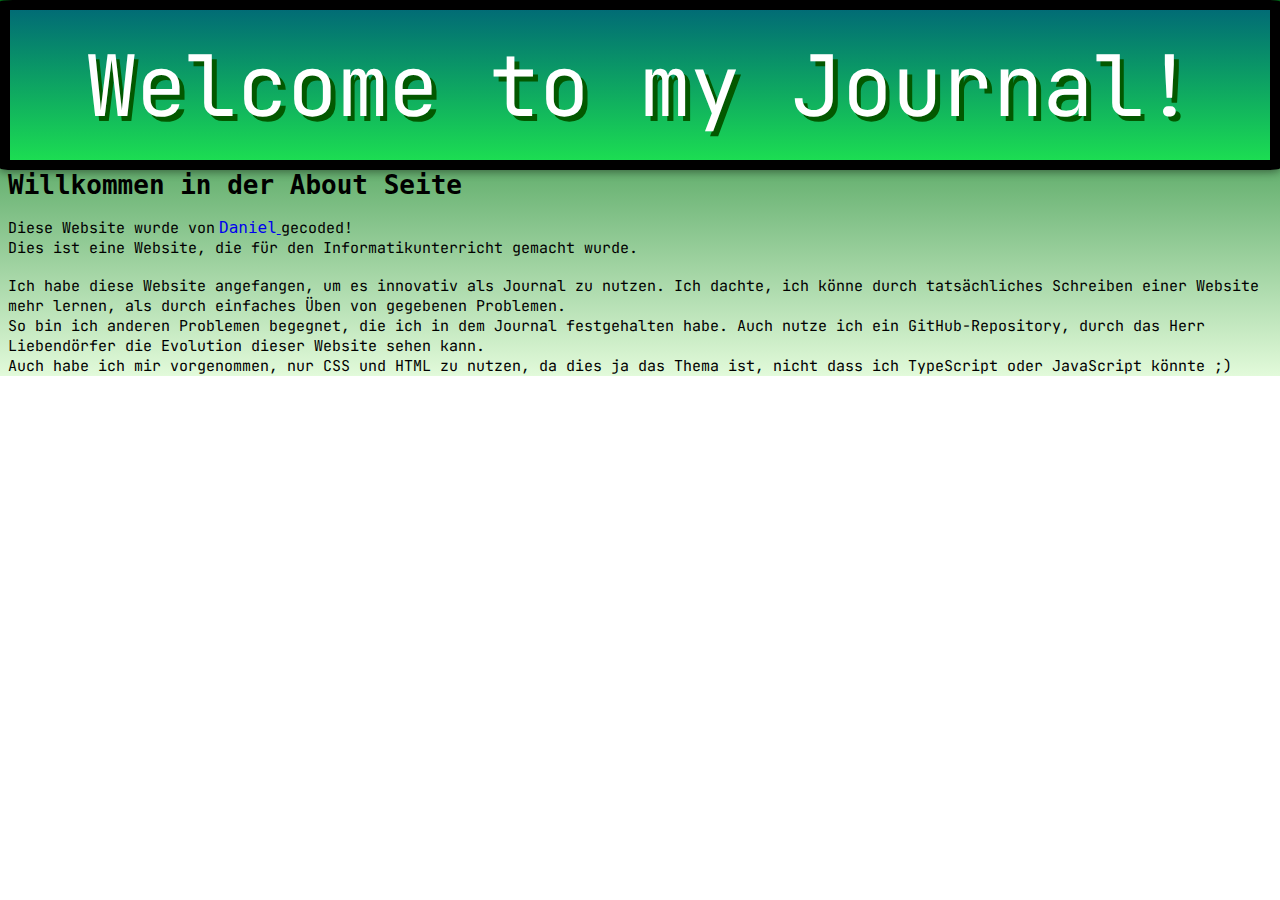
==== about.html @ 47165675 "Update" ====
<!DOCTYPE html>
<html>
    <style>
         @import url('https://fonts.googleapis.com/css2?family=JetBrains+Mono:wght@500&display=swap');

        .fonty {
            font-family: "JetBrains Mono", monospace;
            font-size: 13px;
        } 

        #about {
            font-family: "JetBrains Mono", monospace;
            font-size: 17px;
            position: absolute;
            left: 30px;
        }

        #background {
            background: linear-gradient(to top, rgb(226, 250, 218), rgb(0, 116, 25));
            width: 100vw;
            height: 100%;
        }

        * {
            margin: 0px;
        }

        h {
            font-family: "JetBrains Mono", monospace;
            font-size: 15px;
        }

        h1 {
            font-family: monospace;
        }

        h2 {
            font-family: "JetBrains Mono", monospace;
            font-size: 20px;
        }

        h3 {
            font-family: "JetBrains Mono", monospace;
            font-size: 15px;
        }

        .pad {
            padding-left: 8px;
            padding-right: 8px;
        }

        .bild {
            width: 90%;
            height: 300px;
        }

        .bild img {
            height: 100%;
            width: 100%;
        }

        .border {
            border-color: black;
            border-width: 10px;
            border-style: solid;
            border-radius: 1%;
        }

        .zoom {
            box-shadow: 0 4px 30px rgba(0, 0, 0, 0.432);
            transition: transform .5s ease-in-out;
        }

        .zoom:hover {
            box-shadow: 0 5px 15px rgb(0, 0, 0);
            max-width: 100%;
            max-height: 100%;
            transform: scale(1.01);
            border-radius: 4%;
        }

    </style>
    <link rel="stylesheet" href="styles.css">
    <head>
        <title>About this Website</title>
    </head>

    <body>
        <div id="background">
            <div class="img-wrapper border zoom">
                <header>
                <div class="wrapper">
                    <div class="typing-demo">Welcome to my Journal!</div>
                </div>
                </header>
            </div>
            <div class="pad">
                <h1>Willkommen in der About Seite</h1>
                <br>
                <h>Diese Website wurde von</h>
                <a target="_blank" href="rickroll.html">
                    <span class="zoom-font" style="font-family: JetBrain Mono, monospace">Daniel</span>
                </a><h> gecoded!</h>
                <br>
                <h>Dies ist eine Website, die für den Informatikunterricht gemacht wurde. </h>
                <br>
                <br>
                <h>Ich habe diese Website angefangen, um es innovativ als Journal zu nutzen.
                    Ich dachte, ich könne durch tatsächliches Schreiben einer Website mehr lernen,
                    als durch einfaches Üben von gegebenen Problemen.
                    <br>
                    So bin ich anderen Problemen begegnet, die ich in dem Journal festgehalten habe.
                    Auch nutze ich ein GitHub-Repository, durch das Herr Liebendörfer die Evolution dieser
                    Website sehen kann.
                    <br>
                    Auch habe ich mir vorgenommen, nur CSS und HTML zu nutzen, da dies ja das Thema ist,
                    nicht dass ich TypeScript oder JavaScript könnte ;)
                </h>
            </div>
        </div>
    </body>
</html>
---- styles.css ----
.fonty {
    font-family: "JetBrains Mono", monospace;
    font-size: 13px;
  }

  header {
    background: linear-gradient(to top, #04fd42ba, #005d92cc), url(https://ak.picdn.net/shutterstock/videos/18346555/thumb/1.jpg);

    height: 150px;
    width: 100%;
    color: white;
    font-family: "JetBrains Mono", monospace;
    font-size: 5.5vw;
    text-shadow: 4px 4px #035800;
    display: flex;
    transform: scale(1.2);
    justify-content: center;
    align-items: center;
  }

  h {
    font-family: "JetBrains Mono", monospace;
    font-size: 15px;
  }

  h3 {
    font-family: "JetBrains Mono", monospace;
    font-size: 15px;
  }

  h2 {
    font-family: "JetBrains Mono", monospace;
    font-size: 20px;
  }

  .wrapper {
    height: 100vh;
    /*This part is important for centering*/
    display: flex;
    align-items: center;
    justify-content: center;
    overflow: hidden;
  }

  .typing-demo {
    width: 22ch;
    animation: typing 1.3s steps(22), blink .8s step-end infinite alternate;
    white-space: nowrap;
  }

  @keyframes typing {
    from {
      width: 0
    }
  }

  .pad {
    padding-left: 8px;
  }

  .date {
    font-family: monospace, sans-serif;
    text-decoration: underline;
  }

  body {
    margin: 0px;
  }

  .img-wrapper {
    overflow: hidden;
  }

  .border {
    border-color: black;
    border-width: 10px;
    border-style: solid;
  }

  .resize {
    width: 500px;
  }

  h1 {
    font-family: monospace;
  }

  .center {
    display: block;
    margin-left: auto;
    margin-right: auto;
    width: 100%;
  }

  .slow {
    position: absolute;
    overflow: hidden;
    animation: animate 0.3s linear forwards;
  }

  @keyframes animate {
    0% {
      height: 0px;
      width: 98.7%;
    }

    30% {
      height: 45px;
      width: 98.7%;
    }

    60% {
      height: 90px;
      width: 98.7%;
    }

    100% {
      height: 150px;
      width: 98.7%;
    }
  }

  .zoom {
    box-shadow: 0 2px 10px rgba(0, 0, 0, 0.432);
    transition: transform .3s ease-in-out;
  }

  .zoom:hover {
    box-shadow: 0 5px 15px rgba(0, 0, 0, 0.432);
    max-width: 100%;
    max-height: 100%;
    transform: scale(1.01);
  }

  .zoom-font {
    transition: transform .2s ease-in-out;
    display: inline-block;
  }

  .zoom-font:hover {
    transform: scale(1.04);
    color: rgb(204, 0, 255);
  }
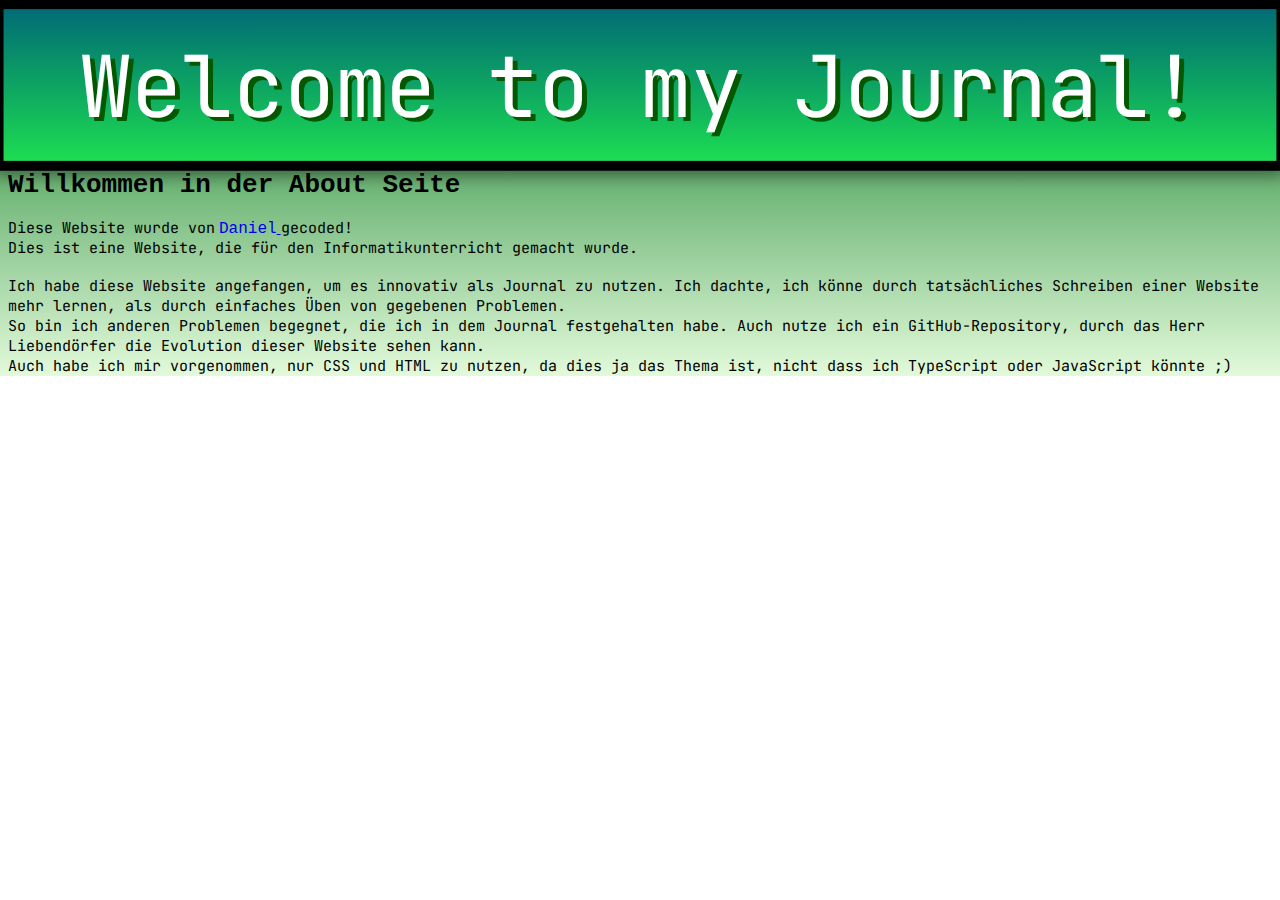
==== commit 50f3b010: "NavBar" ====
--- a/about.html
+++ b/about.html
@@ -63,7 +63,6 @@
             border-color: black;
             border-width: 10px;
             border-style: solid;
-            border-radius: 1%;
         }
 
         .zoom {
@@ -76,7 +75,6 @@
             max-width: 100%;
             max-height: 100%;
             transform: scale(1.01);
-            border-radius: 4%;
         }
 
     </style>
--- a/styles.css
+++ b/styles.css
@@ -139,5 +139,5 @@
 
   .zoom-font:hover {
     transform: scale(1.04);
-    color: rgb(204, 0, 255);
+    color: rgb(183, 0, 229);
   }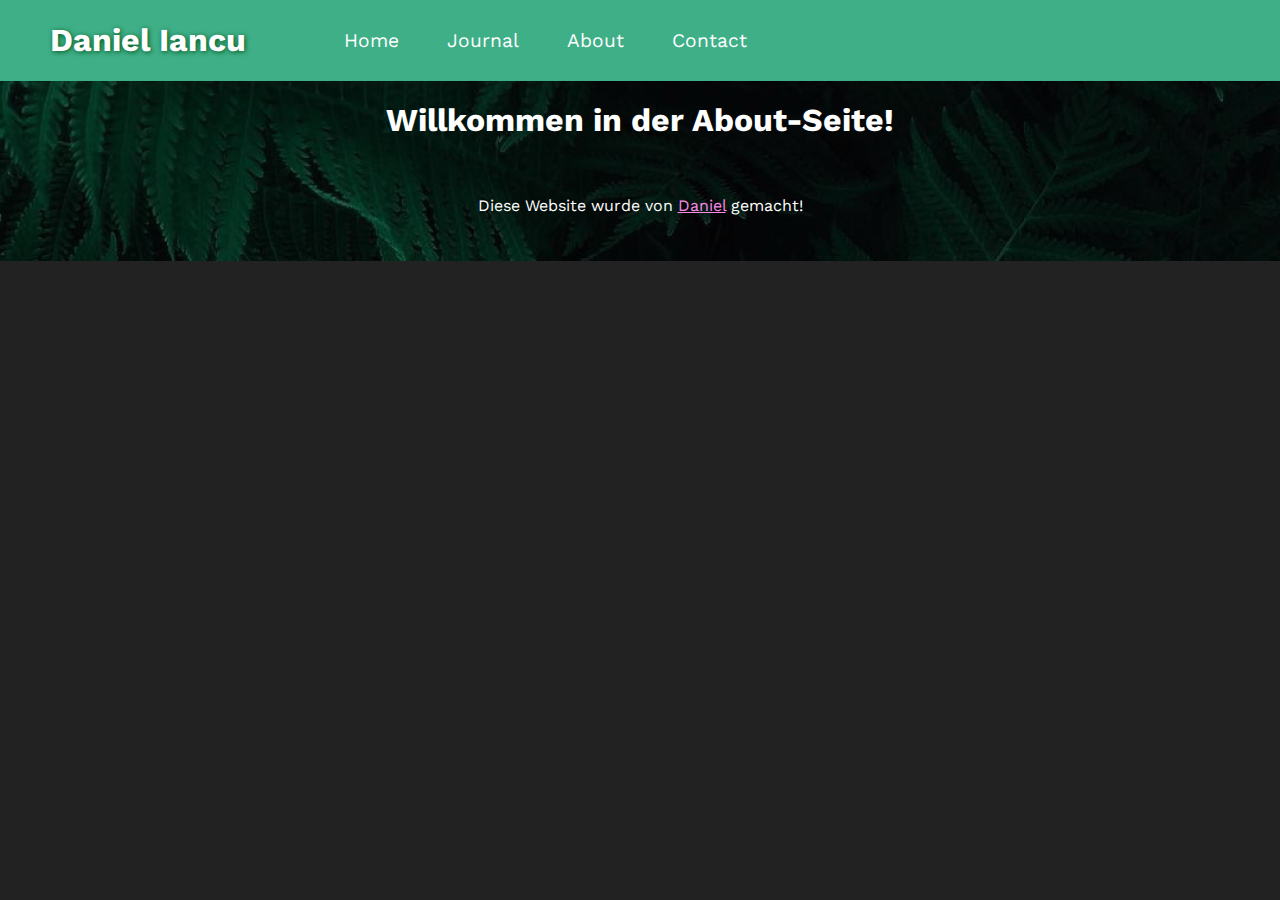
==== commit aefc20d2: "BIG UPDATE" ====
--- a/about.html
+++ b/about.html
@@ -1,120 +1,36 @@
 <!DOCTYPE html>
 <html>
-    <style>
-         @import url('https://fonts.googleapis.com/css2?family=JetBrains+Mono:wght@500&display=swap');
-
-        .fonty {
-            font-family: "JetBrains Mono", monospace;
-            font-size: 13px;
-        } 
-
-        #about {
-            font-family: "JetBrains Mono", monospace;
-            font-size: 17px;
-            position: absolute;
-            left: 30px;
-        }
-
-        #background {
-            background: linear-gradient(to top, rgb(226, 250, 218), rgb(0, 116, 25));
-            width: 100vw;
-            height: 100%;
-        }
-
-        * {
-            margin: 0px;
-        }
-
-        h {
-            font-family: "JetBrains Mono", monospace;
-            font-size: 15px;
-        }
-
-        h1 {
-            font-family: monospace;
-        }
-
-        h2 {
-            font-family: "JetBrains Mono", monospace;
-            font-size: 20px;
-        }
-
-        h3 {
-            font-family: "JetBrains Mono", monospace;
-            font-size: 15px;
-        }
-
-        .pad {
-            padding-left: 8px;
-            padding-right: 8px;
-        }
-
-        .bild {
-            width: 90%;
-            height: 300px;
-        }
-
-        .bild img {
-            height: 100%;
-            width: 100%;
-        }
-
-        .border {
-            border-color: black;
-            border-width: 10px;
-            border-style: solid;
-        }
-
-        .zoom {
-            box-shadow: 0 4px 30px rgba(0, 0, 0, 0.432);
-            transition: transform .5s ease-in-out;
-        }
-
-        .zoom:hover {
-            box-shadow: 0 5px 15px rgb(0, 0, 0);
-            max-width: 100%;
-            max-height: 100%;
-            transform: scale(1.01);
-        }
-
-    </style>
     <link rel="stylesheet" href="styles.css">
     <head>
         <title>About this Website</title>
     </head>
 
-    <body>
-        <div id="background">
-            <div class="img-wrapper border zoom">
-                <header>
-                <div class="wrapper">
-                    <div class="typing-demo">Welcome to my Journal!</div>
-                </div>
-                </header>
+    <header>
+        <h1 class="logo">Daniel Iancu</h1>
+        <input type="checkbox" id="nav-toggle" class="nav-toggle">
+        <nav>
+            <ul>
+                <li><a href="index.html">Home</a></li>
+                <li><a href="journal.html">Journal</a></li>
+                <li><a href="#start">About</a></li>
+                <li><a href="index.html#contact">Contact</a></li>
+            </ul>
+        </nav>
+        <label for="nav-toggle" class="nav-toggle-label">
+            <span></span>
+        </label>
+    </header>
+    <main id="start">
+        <div class="content">
+            <div class="writing">
+                <h1>Willkommen in der About-Seite!</h1> <br>
+                <p>
+                    Diese Website wurde von <a class="link" target="_blank" href="rickroll.html"><span>Daniel</span></a>
+                    gemacht!
+                </p>
             </div>
-            <div class="pad">
-                <h1>Willkommen in der About Seite</h1>
-                <br>
-                <h>Diese Website wurde von</h>
-                <a target="_blank" href="rickroll.html">
-                    <span class="zoom-font" style="font-family: JetBrain Mono, monospace">Daniel</span>
-                </a><h> gecoded!</h>
-                <br>
-                <h>Dies ist eine Website, die für den Informatikunterricht gemacht wurde. </h>
-                <br>
-                <br>
-                <h>Ich habe diese Website angefangen, um es innovativ als Journal zu nutzen.
-                    Ich dachte, ich könne durch tatsächliches Schreiben einer Website mehr lernen,
-                    als durch einfaches Üben von gegebenen Problemen.
-                    <br>
-                    So bin ich anderen Problemen begegnet, die ich in dem Journal festgehalten habe.
-                    Auch nutze ich ein GitHub-Repository, durch das Herr Liebendörfer die Evolution dieser
-                    Website sehen kann.
-                    <br>
-                    Auch habe ich mir vorgenommen, nur CSS und HTML zu nutzen, da dies ja das Thema ist,
-                    nicht dass ich TypeScript oder JavaScript könnte ;)
-                </h>
-            </div>
+            <footer>
+                <div class="footer"></div>
+            </footer>
         </div>
-    </body>
-</html>+    </main>--- a/styles.css
+++ b/styles.css
@@ -1,143 +1,285 @@
-  .fonty {
-    font-family: "JetBrains Mono", monospace;
-    font-size: 13px;
-  }
-
-  header {
-    background: linear-gradient(to top, #04fd42ba, #005d92cc), url(https://ak.picdn.net/shutterstock/videos/18346555/thumb/1.jpg);
-
-    height: 150px;
+@import url('https://fonts.googleapis.com/css?family=Work+Sans:300,600');
+
+:root {
+    --background: rgb(63, 175, 136);
+;
+}
+
+*, *::before, *::after {
+    padding: 0;
+    box-sizing: border-box;
+    outline: none;
+}
+
+.footer {
+    color: black;
+    height: 30px;
     width: 100%;
-    color: white;
-    font-family: "JetBrains Mono", monospace;
-    font-size: 5.5vw;
-    text-shadow: 4px 4px #035800;
+}
+
+.date {
+  text-decoration: underline !important;
+}
+
+/* NavBar */
+body {
+    margin: 0;
+    background: #222;
+    font-family: 'Work Sans', sans-serif;
+    font-weight: 400;
+}
+
+.content {
+    background-image: url(background.jpg);
+    background-color: rgba(51, 51, 51, 0.409);
+    background-blend-mode: multiply;
+    background-size: cover;
     display: flex;
-    transform: scale(1.2);
-    justify-content: center;
-    align-items: center;
-  }
-
-  h {
-    font-family: "JetBrains Mono", monospace;
-    font-size: 15px;
-  }
-
-  h3 {
-    font-family: "JetBrains Mono", monospace;
-    font-size: 15px;
-  }
-
-  h2 {
-    font-family: "JetBrains Mono", monospace;
-    font-size: 20px;
-  }
-
-  .wrapper {
-    height: 100vh;
-    /*This part is important for centering*/
+    flex-direction: column;
+}
+
+h {
+    color: white;
+}
+
+.writing { 
+    margin-top: 80px;
+    padding-left: 50px;
+    padding-right: 50px;
+    text-align: center;
+    color: white;
+}
+
+.link {
+    padding: 0, 0, 0, 0;
+    color: rgb(250, 138, 231);
+}
+
+/* navigation style starts here */
+
+header {
+    background: var(--background);
+    text-align: center;
+    position: fixed;
+    z-index: 999;
+    width: 100%;
+}
+
+.logo {
+    color: white;
+    text-shadow: 1px 1px 5px rgb(0, 86, 24);
+    }
+
+.nav-toggle {
+    display: none;
+}
+
+.nav-toggle-label {
+    position: absolute;
+    top: 0;
+    left: 0;
+    margin-left: 1em;
+    height: 100%;
     display: flex;
     align-items: center;
-    justify-content: center;
-    overflow: hidden;
-  }
-
-  .typing-demo {
-    width: 22ch;
-    animation: typing 1.3s steps(22), blink .8s step-end infinite alternate;
-    white-space: nowrap;
-  }
-
-  @keyframes typing {
-    from {
-      width: 0
-    }
-  }
-
-  .pad {
-    padding-left: 8px;
-  }
-
-  .date {
-    font-family: monospace, sans-serif;
-    text-decoration: underline;
-  }
-
-  body {
-    margin: 0px;
-  }
-
-  .img-wrapper {
-    overflow: hidden;
-  }
-
-  .border {
-    border-color: black;
-    border-width: 10px;
-    border-style: solid;
-  }
-
-  .resize {
-    width: 500px;
-  }
-
-  h1 {
-    font-family: monospace;
-  }
-
-  .center {
+}
+
+.nav-toggle-label span,
+.nav-toggle-label span::before,
+.nav-toggle-label span::after {
     display: block;
-    margin-left: auto;
-    margin-right: auto;
+    background: white;
+    height: 2px;
+    width: 2em;
+    border-radius: 2px;
+    position: relative;
+}
+
+.nav-toggle-label span::before,
+.nav-toggle-label span::after {
+    content: '';
+    position: absolute;
+}
+
+.nav-toggle-label span::before {
+    bottom: 7px;
+}
+
+.nav-toggle-label span::after {
+    top: 7px;
+}
+
+nav {
+    position: absolute;
+    text-align: left;
+    top: 100%;
+    left: 0;
+    background: var(--background);
     width: 100%;
-  }
-
-  .slow {
-    position: absolute;
-    overflow: hidden;
-    animation: animate 0.3s linear forwards;
-  }
-
-  @keyframes animate {
-    0% {
-      height: 0px;
-      width: 98.7%;
-    }
-
-    30% {
-      height: 45px;
-      width: 98.7%;
-    }
-
-    60% {
-      height: 90px;
-      width: 98.7%;
-    }
-
-    100% {
-      height: 150px;
-      width: 98.7%;
-    }
-  }
-
-  .zoom {
-    box-shadow: 0 2px 10px rgba(0, 0, 0, 0.432);
-    transition: transform .3s ease-in-out;
-  }
-
-  .zoom:hover {
-    box-shadow: 0 5px 15px rgba(0, 0, 0, 0.432);
-    max-width: 100%;
-    max-height: 100%;
-    transform: scale(1.01);
-  }
-
-  .zoom-font {
-    transition: transform .2s ease-in-out;
-    display: inline-block;
-  }
-
-  .zoom-font:hover {
-    transform: scale(1.04);
-    color: rgb(183, 0, 229);
-  }+    transform: scale(1, 0);
+    transform-origin: top;
+    transition: transform 400ms ease-in-out;
+}
+
+nav ul {
+    margin: 0;
+    padding: 0;
+    list-style: none;
+}
+
+nav li {
+    margin-bottom: 1em;
+    margin-left: 1em;
+}
+
+nav a {
+    color: white;
+    text-decoration: none;
+    font-size: 1.2rem;
+    opacity: 0;
+    transition: opacity 150ms ease-in-out;
+}
+
+nav a:hover {
+    color: black;
+}
+
+.nav-toggle:checked ~ nav{
+    transform: scale(1, 1);
+}
+
+.nav-toggle:checked ~ nav a {
+    opacity: 1;
+    transition: opacity 250ms ease-in-out 200ms;
+}
+
+@media screen and (min-width: 800px) {
+    .nav-toggle-label {
+        display: none;
+    }
+
+    header {
+        display: grid;
+        grid-template-columns: 1fr auto minmax(600px, 3fr) 1fr;
+    }
+
+    .logo {
+        white-space: nowrap;
+        padding-left: 50px;
+        padding-right: 50px;
+        color: white;
+        text-shadow: 1px 1px 5px rgb(0, 86, 24);
+    }
+
+    nav {
+        all: unset;
+        grid-column: 2 / 3;
+        display: flex;
+        justify-content: flex-end;
+        align-items: center;
+    }
+
+    nav ul {
+        display: flex;
+    }
+
+    nav li {
+        margin-left: 3em;
+        margin-bottom: 0;
+    }
+
+    nav a {
+        opacity: 1;
+        position: relative;
+    }
+
+    nav a::before {
+        content: '';
+        display: block;
+        height: 5px;
+        background: black;
+        position: absolute;
+        top: -.75em;
+        left: 0;
+        right: 0;
+        transform: scale(0, 1);
+        transition: transform ease-in-out 250ms;
+    }
+
+    nav a:hover::before {
+        transform: scale(1, 1);
+    }
+}/* Contact Form */
+
+        .wrapper {
+            position: flex;
+            width: 100%;
+            margin-top: 50px;
+            padding: 0 20%;
+        }
+
+        .contact-form {
+            max-width: 550px;
+            margin: 0 auto;
+            background-color: rgba(84, 169, 117, 0.8);
+            padding: 30px;
+            border-radius: 5px;
+            display: flex;
+            box-shadow: 0 0 10px rgb(0, 195, 75);
+        }
+
+        .input-fields {
+            display: flex;
+            flex-direction: column;
+            margin-right: 4%;
+        }
+
+        .input-fields,
+        .msg {
+            width: 48%;
+        }
+
+        .input-fields .input,
+        .msg textarea {
+            margin: 10px 0;
+            background: transparent;
+            border: 0;
+            border-bottom: 2px solid rgba(0, 0, 0, 0.616);
+            padding: 10px;
+            color: rgba(0, 0, 0, 0.616);
+            width: 100%;
+        }
+
+        .msg textarea {
+            height: 200px;
+        }
+
+        ::placeholder {
+            color: black;
+        }
+
+        .btn {
+            background:rgb(0, 255, 98);
+            text-align: center;
+            padding: 15px;
+            border-radius: 5px;
+            color: black;
+            cursor: pointer;
+            box-shadow: 0 0 10px rgb(0, 141, 54);
+        }
+
+        @media screen and (max-width: 600px) {
+            .contact-form {
+                flex-direction: column;
+            }
+
+            .msg textarea {
+                height: 80px;
+            }
+
+            .input-fields,
+            .msg {
+                width: 100%;
+            }
+        }
+      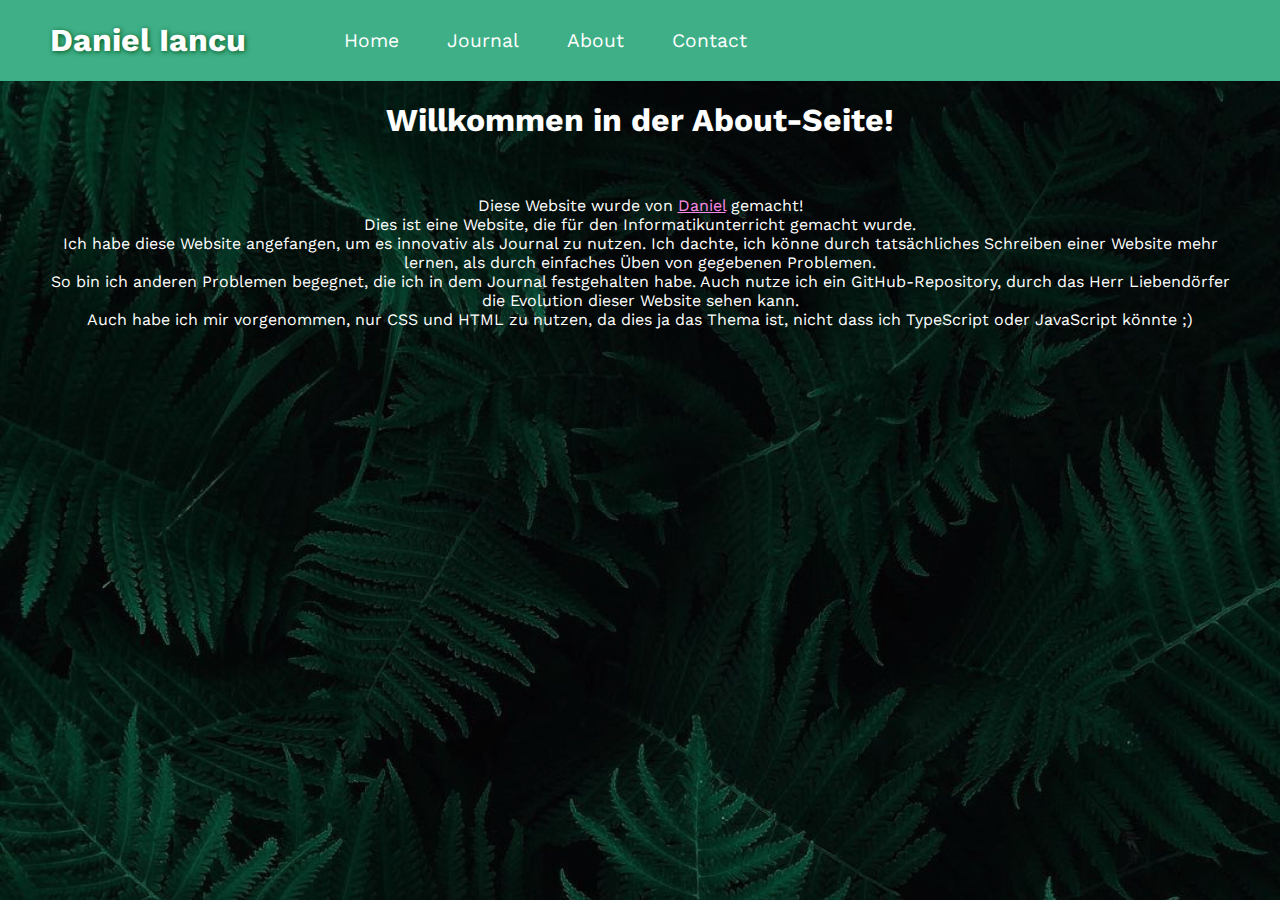
==== commit f2445759: "Bigger Update" ====
--- a/about.html
+++ b/about.html
@@ -2,7 +2,7 @@
 <html>
     <link rel="stylesheet" href="styles.css">
     <head>
-        <title>About this Website</title>
+        <title>Über diese Website</title>
     </head>
 
     <header>
@@ -21,12 +21,25 @@
         </label>
     </header>
     <main id="start">
-        <div class="content">
+        <div class="content-rickroll">
             <div class="writing">
                 <h1>Willkommen in der About-Seite!</h1> <br>
                 <p>
                     Diese Website wurde von <a class="link" target="_blank" href="rickroll.html"><span>Daniel</span></a>
                     gemacht!
+                    <br>
+                    Dies ist eine Website, die für den Informatikunterricht gemacht wurde.
+                    <br>
+                    Ich habe diese Website angefangen, um es innovativ als Journal zu nutzen.
+                    Ich dachte, ich könne durch tatsächliches Schreiben einer Website mehr lernen,
+                    als durch einfaches Üben von gegebenen Problemen.
+                    <br>
+                    So bin ich anderen Problemen begegnet, die ich in dem Journal festgehalten habe.
+                    Auch nutze ich ein GitHub-Repository, durch das Herr Liebendörfer die Evolution dieser
+                    Website sehen kann.
+                    <br>
+                    Auch habe ich mir vorgenommen, nur CSS und HTML zu nutzen, da dies ja das Thema ist,
+                    nicht dass ich TypeScript oder JavaScript könnte ;)
                 </p>
             </div>
             <footer>
--- a/styles.css
+++ b/styles.css
@@ -34,6 +34,16 @@
     background-color: rgba(51, 51, 51, 0.409);
     background-blend-mode: multiply;
     background-size: cover;
+    display: flex;
+    flex-direction: column;
+}
+
+.content-rickroll {
+    background-image: url(background.jpg);
+    background-color: rgba(51, 51, 51, 0.409);
+    background-blend-mode: multiply;
+    background-size: cover;
+    height: 100vh;
     display: flex;
     flex-direction: column;
 }
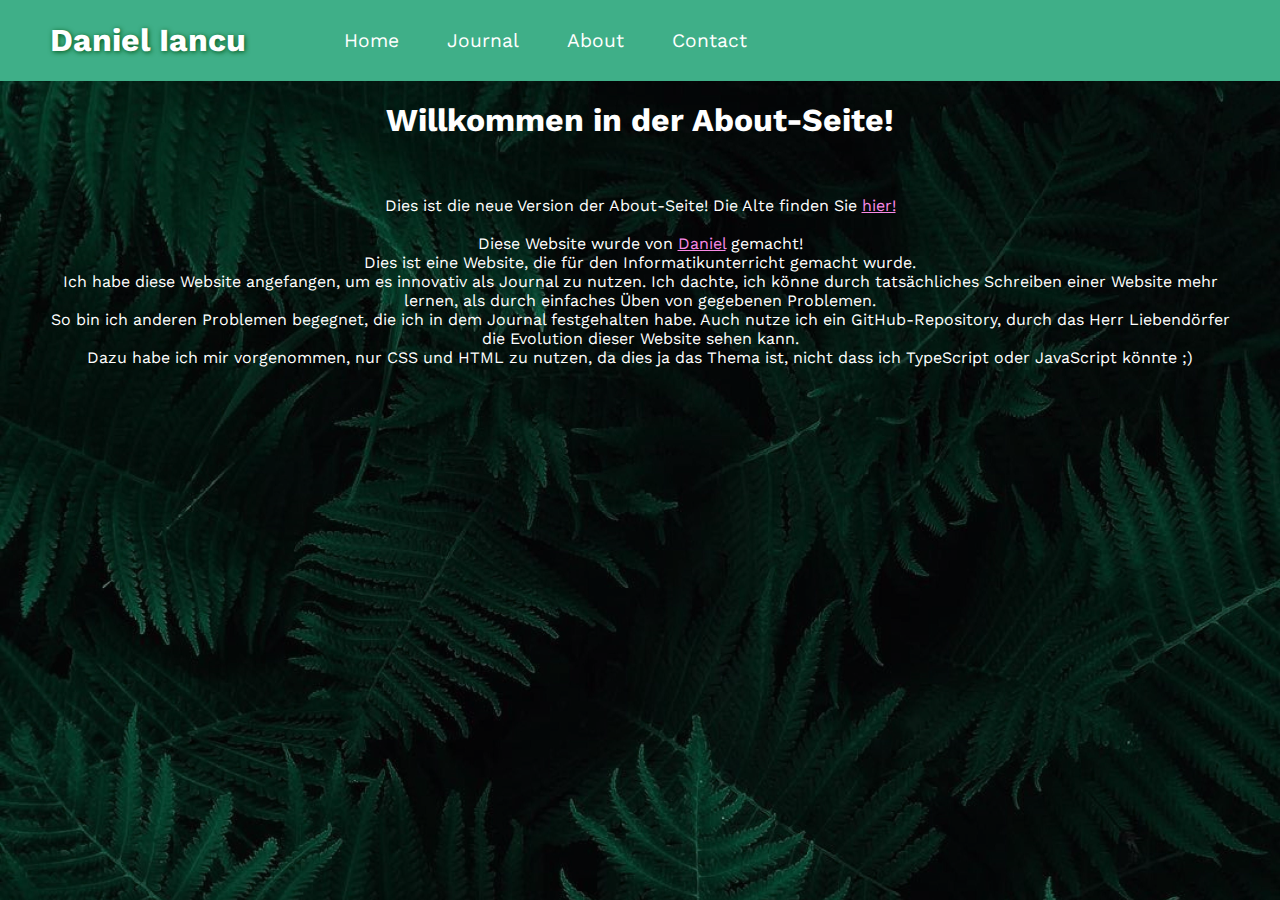
==== commit 8b2af989: "Update" ====
--- a/about.html
+++ b/about.html
@@ -25,6 +25,9 @@
             <div class="writing">
                 <h1>Willkommen in der About-Seite!</h1> <br>
                 <p>
+                    Dies ist die neue Version der About-Seite! Die Alte finden Sie <a class="link" target="_blank" href="old_about.html"><span>hier!</span></a>
+                    <br>
+                    <br>
                     Diese Website wurde von <a class="link" target="_blank" href="rickroll.html"><span>Daniel</span></a>
                     gemacht!
                     <br>
@@ -38,7 +41,7 @@
                     Auch nutze ich ein GitHub-Repository, durch das Herr Liebendörfer die Evolution dieser
                     Website sehen kann.
                     <br>
-                    Auch habe ich mir vorgenommen, nur CSS und HTML zu nutzen, da dies ja das Thema ist,
+                    Dazu habe ich mir vorgenommen, nur CSS und HTML zu nutzen, da dies ja das Thema ist,
                     nicht dass ich TypeScript oder JavaScript könnte ;)
                 </p>
             </div>
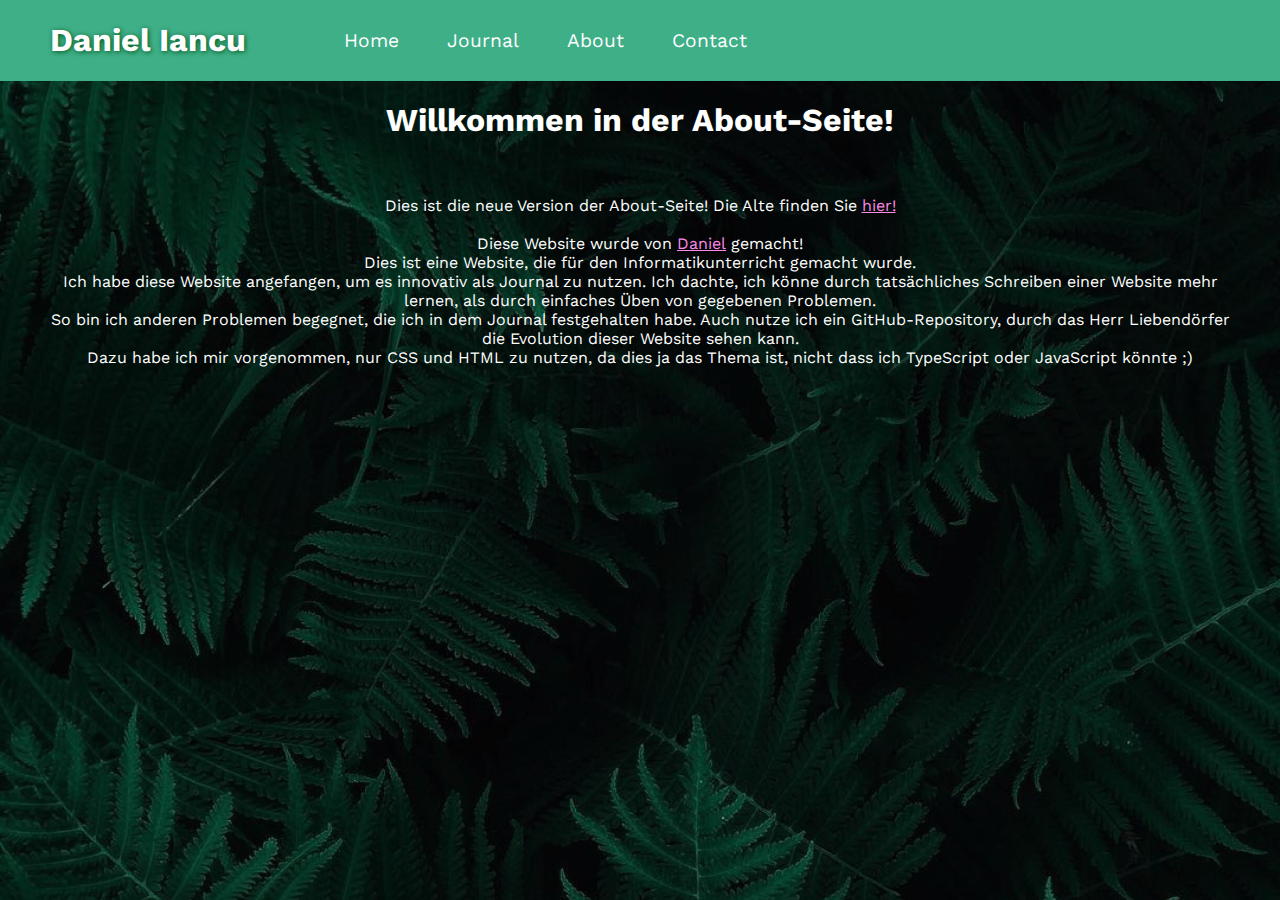
==== commit bcdf6853: "Link Update" ====
--- a/about.html
+++ b/about.html
@@ -1,6 +1,8 @@
 <!DOCTYPE html>
 <html>
     <link rel="stylesheet" href="styles.css">
+    <link rel="icon" href="icon2.png" type="image/x-icon">
+
     <head>
         <title>Über diese Website</title>
     </head>
@@ -25,10 +27,10 @@
             <div class="writing">
                 <h1>Willkommen in der About-Seite!</h1> <br>
                 <p>
-                    Dies ist die neue Version der About-Seite! Die Alte finden Sie <a class="link" target="_blank" href="old_about.html"><span>hier!</span></a>
+                    Dies ist die neue Version der About-Seite! Die Alte finden Sie <a class="link zoom-font" target="_blank" href="old_about.html"><span>hier!</span></a>
                     <br>
                     <br>
-                    Diese Website wurde von <a class="link" target="_blank" href="rickroll.html"><span>Daniel</span></a>
+                    Diese Website wurde von <a class="link zoom-font" target="_blank" href="rickroll.html"><span>Daniel</span></a>
                     gemacht!
                     <br>
                     Dies ist eine Website, die für den Informatikunterricht gemacht wurde.
--- a/styles.css
+++ b/styles.css
@@ -19,6 +19,16 @@
 
 .date {
   text-decoration: underline !important;
+}
+
+.zoom-font {
+    transition: transform .2s ease-in-out;
+    display: inline-block;
+    }
+    
+.zoom-font:hover {
+transform: scale(1.04);
+color: rgb(244, 113, 222);
 }
 
 /* NavBar */
@@ -34,6 +44,7 @@
     background-color: rgba(51, 51, 51, 0.409);
     background-blend-mode: multiply;
     background-size: cover;
+    height: auto;
     display: flex;
     flex-direction: column;
 }
@@ -221,75 +232,74 @@
     }
 }/* Contact Form */
 
-        .wrapper {
-            position: flex;
-            width: 100%;
-            margin-top: 50px;
-            padding: 0 20%;
-        }
-
-        .contact-form {
-            max-width: 550px;
-            margin: 0 auto;
-            background-color: rgba(84, 169, 117, 0.8);
-            padding: 30px;
-            border-radius: 5px;
-            display: flex;
-            box-shadow: 0 0 10px rgb(0, 195, 75);
-        }
-
-        .input-fields {
-            display: flex;
-            flex-direction: column;
-            margin-right: 4%;
-        }
-
-        .input-fields,
-        .msg {
-            width: 48%;
-        }
-
-        .input-fields .input,
-        .msg textarea {
-            margin: 10px 0;
-            background: transparent;
-            border: 0;
-            border-bottom: 2px solid rgba(0, 0, 0, 0.616);
-            padding: 10px;
-            color: rgba(0, 0, 0, 0.616);
-            width: 100%;
-        }
-
-        .msg textarea {
-            height: 200px;
-        }
-
-        ::placeholder {
-            color: black;
-        }
-
-        .btn {
-            background:rgb(0, 255, 98);
-            text-align: center;
-            padding: 15px;
-            border-radius: 5px;
-            color: black;
-            cursor: pointer;
-            box-shadow: 0 0 10px rgb(0, 141, 54);
-        }
-
-        @media screen and (max-width: 600px) {
-            .contact-form {
-                flex-direction: column;
-            }
-
-            .msg textarea {
-                height: 80px;
-            }
-
-            .input-fields,
-            .msg {
-                width: 100%;
-            }
-        }
-      +.wrapper {
+    position: flex;
+    width: 100%;
+    margin-top: 50px;
+    padding: 0 20%;
+}
+
+.contact-form {
+    max-width: 550px;
+    margin: 0 auto;
+    background-color: rgba(84, 169, 117, 0.8);
+    padding: 30px;
+    border-radius: 5px;
+    display: flex;
+    box-shadow: 0 0 10px rgb(0, 195, 75);
+}
+
+.input-fields {
+    display: flex;
+    flex-direction: column;
+    margin-right: 4%;
+}
+
+.input-fields,
+.msg {
+    width: 48%;
+}
+
+.input-fields .input,
+.msg textarea {
+    margin: 10px 0;
+    background: transparent;
+    border: 0;
+    border-bottom: 2px solid rgba(0, 0, 0, 0.616);
+    padding: 10px;
+    color: rgba(0, 0, 0, 0.616);
+    width: 100%;
+}
+
+.msg textarea {
+    height: 200px;
+}
+
+::placeholder {
+    color: black;
+}
+
+.btn {
+    background:rgb(0, 255, 98);
+    text-align: center;
+    padding: 15px;
+    border-radius: 5px;
+    color: black;
+    cursor: pointer;
+    box-shadow: 0 0 10px rgb(0, 141, 54);
+}
+
+@media screen and (max-width: 600px) {
+    .contact-form {
+        flex-direction: column;
+    }
+
+    .msg textarea {
+        height: 80px;
+    }
+
+    .input-fields,
+    .msg {
+        width: 100%;
+    }
+}
